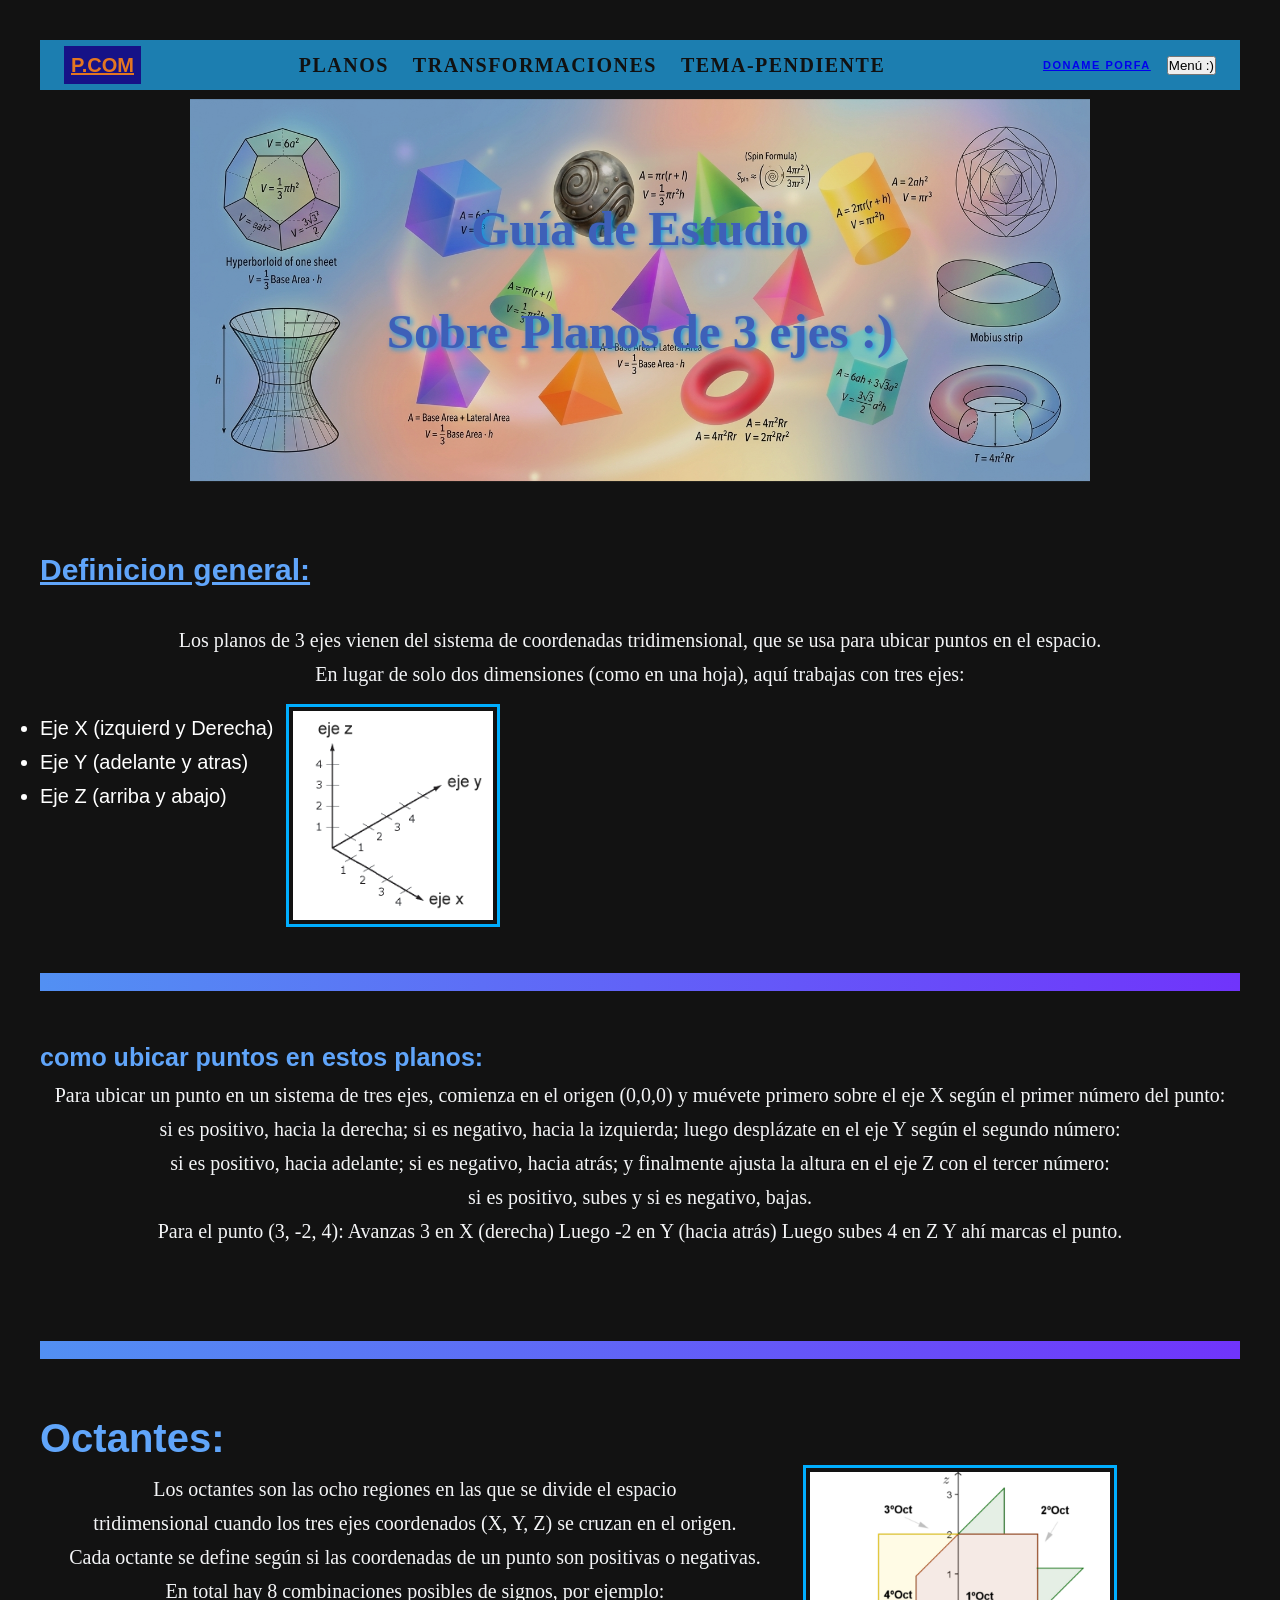
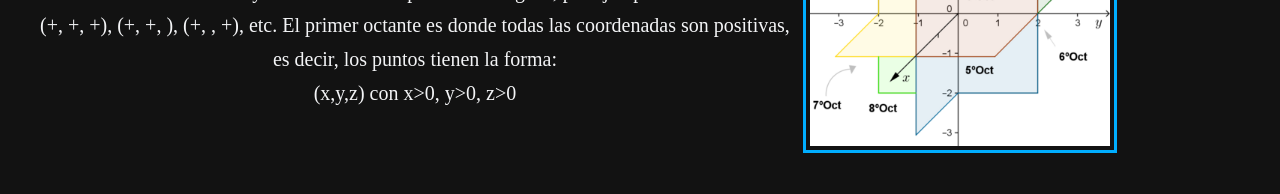
==== Planos.html @ 54665a8a "Subida inicial del proyecto" ====
<!DOCTYPE html>
<html>

<head>
    <link rel="stylesheet" href="super2.css">
    <meta charset="utf-8" />
    <title>Planos de 3 ejes</title>
</head>

<body>

    <nav class="barra">

        <!-- Logo -->
        <a class="logo-de-barra" href="index.html">P.COM</a>

        <!-- Links del menú -->
        <ul class="barra-links">
            <li><a href="Planos.html">Planos</a></li>
            <li><a href="Transformaciones.html">Transformaciones</a></li>
            <li><a href="tema pendiente.html">tema-pendiente</a></li>
        </ul>

        <!-- Derecha -->
        <div class="barra-right">
            <a href="suscripcion.html">Doname porfa</a>
            <button>Menú :)</button>
        </div>

    </nav>

    <div class="hero">
        <img src="imagenes/Imagen11.png" class="fondo">
        <h1>Guía de Estudio</h1>
        <h2>Sobre Planos de 3 ejes :)</h2>
    </div>

    <br />
    <br />

    <h3>Definicion general:</h3> <br />
    <p class="texto">Los planos de 3 ejes vienen del sistema de coordenadas tridimensional, que se usa para ubicar
        puntos en el espacio.<br>
        En lugar de solo dos dimensiones (como en una hoja), aquí trabajas con tres ejes:

    <div style="display: flex; align-items: flex-start; gap: 20px;">
        <ul class="lista">
            <li>Eje X (izquierd y Derecha)</li>
            <li>Eje Y (adelante y atras)</li>
            <li>Eje Z (arriba y abajo)</li>
        </ul>
        <a href="imagenes/imagen8.png" target="_blank">
        <img src="imagenes/imagen8.png" alt="Ejes 3D"  class="imagen-boton"  style="width: 200px;">
        </a>
    </div>
    </p>

    <hr class="degradado"> <!-- acuerdate de ponerle la imagen del gorro de jotaro -->

    <h4>como ubicar puntos en estos planos:</h4>

    <p class="texto">Para ubicar un punto en un sistema de tres ejes, comienza en el origen (0,0,0) y muévete primero
        sobre el eje X según el primer número del punto:<br>
        si es positivo, hacia la derecha; si es negativo, hacia la izquierda; luego desplázate en el eje Y según el
        segundo número:<br>
        si es positivo, hacia adelante; si es negativo, hacia atrás; y finalmente ajusta la altura en el eje Z con el
        tercer número:<br>
        si es positivo, subes y si es negativo, bajas.<br>
        Para el punto (3, -2, 4):
        Avanzas 3 en X (derecha)
        Luego -2 en Y (hacia atrás)
        Luego subes 4 en Z
        Y ahí marcas el punto.
    </p>
    <br>  <!-- acuerdate de ponerl el video -->
    <hr class="degradado">

    <h5>Octantes:</h5>

    <div style="display: flex; align-items: flex-start; gap: 20px;">
        <p class="texto">

            Los octantes son las ocho regiones en las que se divide el espacio<br> tridimensional cuando los tres ejes
            coordenados (X, Y, Z) se cruzan en el origen.<br>
            Cada octante se define según si las coordenadas de un punto son positivas o negativas.<br>
            En total hay 8 combinaciones posibles de signos, por ejemplo:<br>
            (+, +, +), (+, +, ), (+, , +), etc. El primer
            octante es donde todas las coordenadas son positivas,<br> es decir, los puntos tienen la forma:<br>
            (x,y,z) con x>0, y>0, z>0
            <br>   <!-- podrias poner algun ejemplo para añadir mas contenido -->
        </p>
        <a href="imagenes/imagen9.png" target="_blank">
            <img src="imagenes/imagen9.png" alt="octantes"  class="imagen-boton"  style="width: 300px;">
        </a>
        
    </div>

</body>

</html>
---- super2.css ----
/* Decoracion de la pagina */


/* <-- alinear texto */
h1,
h2,
p {
    font-family: 'Comic Sans MS', cursive;
    text-decoration: wavy;
    text-align: center !important;
    margin-bottom: 20px;
}

.lista {
    font-size: 20px;
    text-decoration: none;
    color: #ffffff;
}

/* <-- tamaño del texto */
.hero h1,
.hero h2 {
    font-size: 49px;
    /* <-- sombra del texto */
    position: relative;
    z-index: 1;
    text-shadow: 2px 2px 5px rgb(14, 153, 228);

}

/* añadir margen */
body {
    margin: 40px;

}

h3 {
    font-size: 30px;
    /* <-- tamaño */
    color: #60a5fa;
    /* <-- color */
    text-decoration: underline;
}

h4 {
    font-size: 25px;
    color: #60a5fa;
}

h5 {
    font-size: 40px;
    color: #60a5fa;
}

.barra {
    display: flex;
    /* pone todo en fila */
    align-items: center;
    /* centra verticalmente */
    justify-content: space-between;
    height: 50px;
    padding: 0 24px;
    background: #1c7eb0;
}

/* Logo */
.logo-de-barra {
    background: #161287;
    color: #e47621;
    font-size: 20px;
    font-weight: 900;
    padding: 2px 7px;
}

.barra-links {
    display: flex;
    list-style: none;
    gap: 0;
    margin: 0;
    padding: 0;
}

.barra-links a {
    font-family: 'Comic Sans MS', cursive;
    display: block;
    padding: 0 12px;
    font-size: 20px;
    font-weight: 700;
    letter-spacing: 1.5px;
    text-transform: uppercase;
    color: #111;
    text-decoration: none;
    line-height: 50px;
}

.barra-links a:hover {
    opacity: 0.5;
}

.barra-right {
    display: flex;
    align-items: center;
    gap: 16px;
    font-size: 11px;
    font-weight: 700;
    letter-spacing: 1.5px;
    text-transform: uppercase;
}

.degradado {
    border: 0;
    height: 18px;
    background: linear-gradient(to right, #5290f3, #7034fb);
    margin: 45px 0;
}

.texto {
    font-size: 20px;
    color: #f3f4f6;
}

.imagen-boton {
    transition: transform 0.2s ease;
    cursor: pointer;
    outline: 3px solid rgb(0, 174, 255);
    outline-offset: 4px;
}

.imagen-boton:hover {
    transform: scale(1.1);
}

.hero,
section {
    position: relative;
    text-align: center;
    height: 400px;
    display: flex;
    flex-direction: column;
    justify-content: center;
    align-items: center;
    opacity: 10;
}

.fondo {
    position: absolute;
    top: 50%;
    left: 50%;
    transform: translate(-50%, -50%);
    width: 900px;
    opacity: 0.5;
    z-index: 0;
    opacity: 0.9;
}

* {
    margin: 0;
    padding: 0;
    box-sizing: border-box;
}

body {
    font-family: 'Segoe UI', Arial, sans-serif;
    background-color: #121212;
    /* Fondo más azul */
    color: #333;
    line-height: 1.7;
}

.container {
    max-width: 1150px;
    margin: 0 auto;
    padding: 0 20px;
}


h1,
h2 {
    font-weight: 900;
    color: #3e60b8;

}

.card {
    background: white;
    border-radius: 24px;
    padding: 30px;
    box-shadow: 0 12px 30px rgba(225, 29, 138, 0.12);
}

.btn {
    background: linear-gradient(90deg, #ec4899, #3b82f6);
}

.trans {
    text-align: left !important;
    font-size: medium;
}

.trans strong {
    color: #60a5fa;
    font-size: 18px;
}

.trans p {
    margin-top: 5px;
    color: #d1d5db;
    text-align: left !important;
}

.trans-item {
    display: flex;
    align-items: center;
    justify-content: space-between;
    gap: 20px;
    margin-bottom: 15px;
}

.trans-text {
    flex: 1;
    font-size: 20px;
}

.trans-item img {
    width: 200px;
    height: 150px;
    object-fit: contain;
    border-radius: 8px;
    margin-right: 800px;
}

.trans-img {
    outline: 3px solid rgb(0, 174, 255);
    outline-offset: 4px;
    transition: transform 0.3s ease;
}

.trans-img:hover { 
    transform: translateY(-14px) scale(1.05);
}
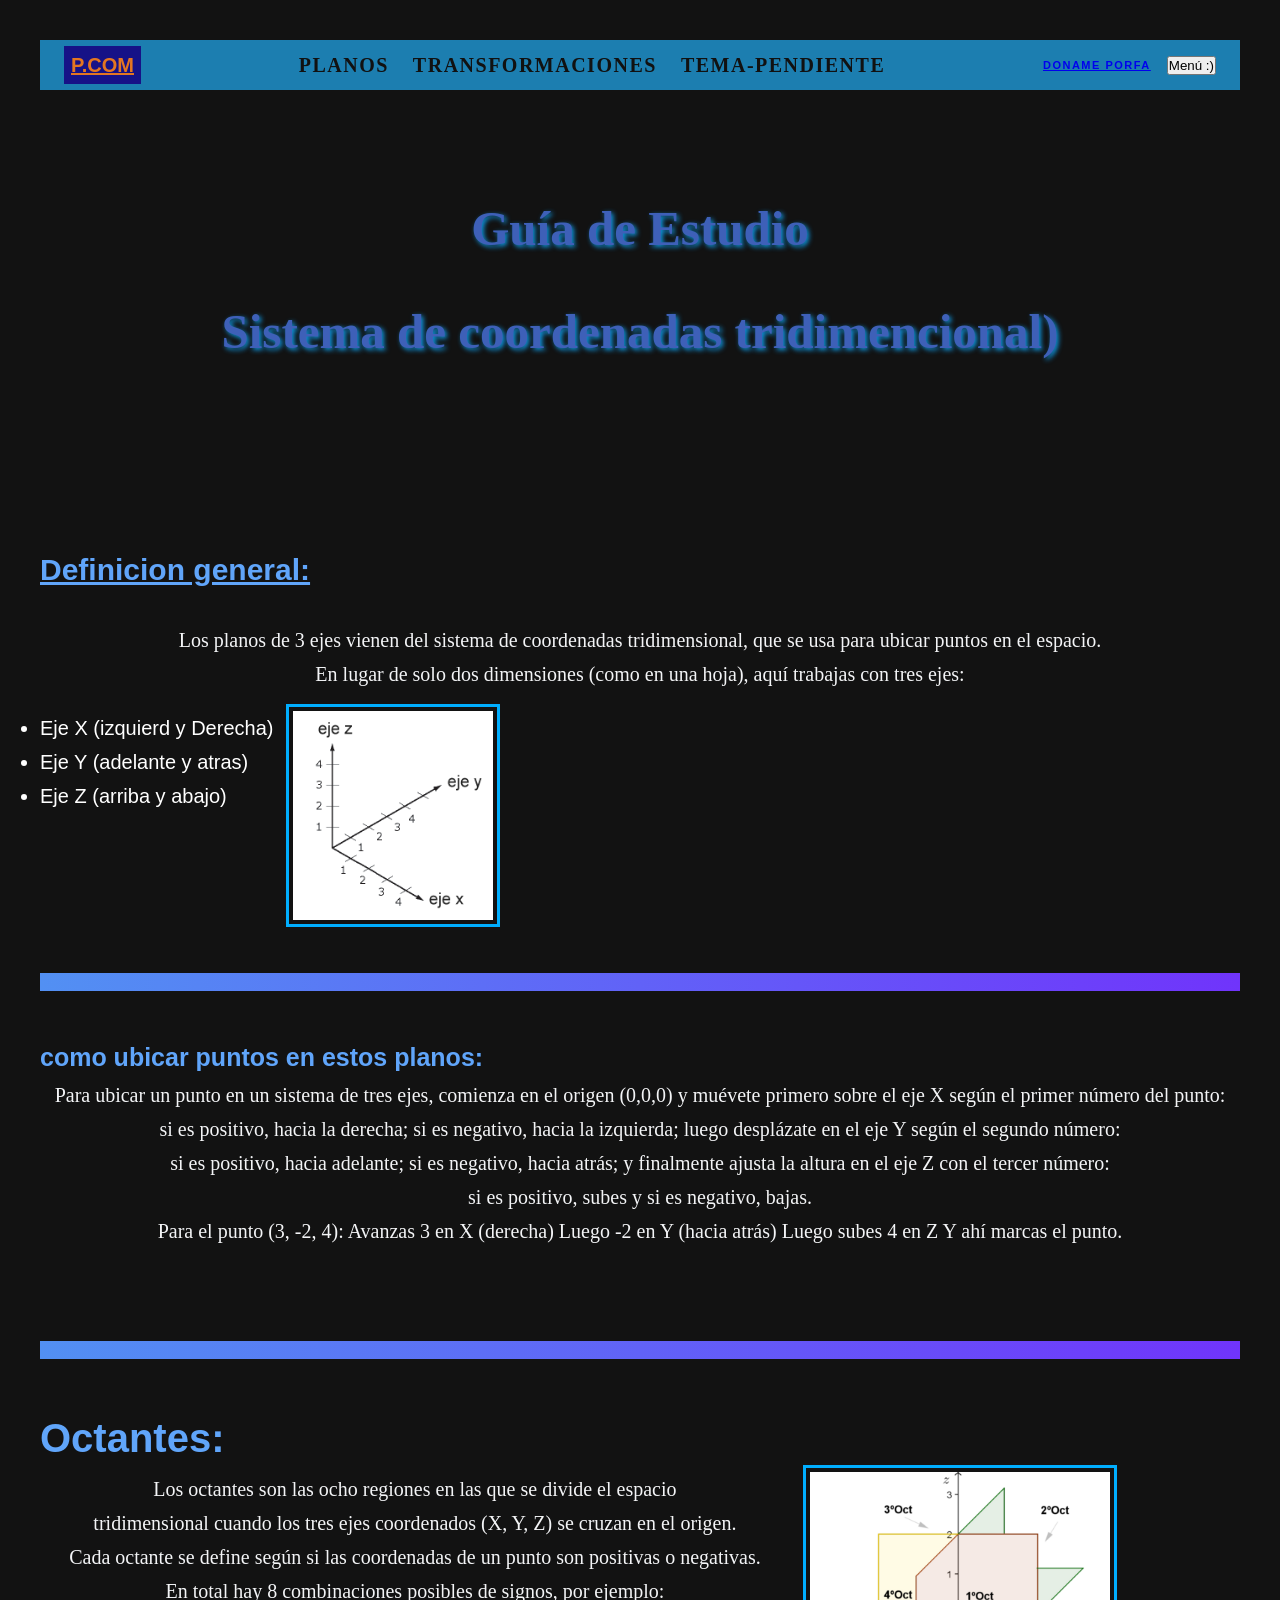
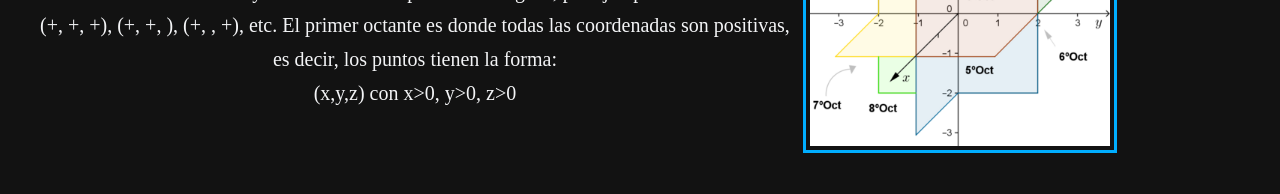
==== commit a96a1e63: "Uptade-2" ====
--- a/Planos.html
+++ b/Planos.html
@@ -30,9 +30,8 @@
     </nav>
 
     <div class="hero">
-        <img src="imagenes/Imagen11.png" class="fondo">
         <h1>Guía de Estudio</h1>
-        <h2>Sobre Planos de 3 ejes :)</h2>
+        <h2>Sistema de coordenadas tridimencional)</h2>
     </div>
 
     <br />
@@ -55,7 +54,7 @@
     </div>
     </p>
 
-    <hr class="degradado"> <!-- acuerdate de ponerle la imagen del gorro de jotaro -->
+    <hr class="degradado-1"> 
 
     <h4>como ubicar puntos en estos planos:</h4>
 
@@ -73,7 +72,7 @@
         Y ahí marcas el punto.
     </p>
     <br>  <!-- acuerdate de ponerl el video -->
-    <hr class="degradado">
+    <hr class="degradado-1">
 
     <h5>Octantes:</h5>
 
--- a/super2.css
+++ b/super2.css
@@ -107,11 +107,26 @@
     text-transform: uppercase;
 }
 
-.degradado {
+.degradado-1 {
     border: 0;
     height: 18px;
     background: linear-gradient(to right, #5290f3, #7034fb);
     margin: 45px 0;
+}
+
+.degradado-2 {
+    border: 0;
+    height: 18px;
+    background: linear-gradient(to right, #5290f3, #2bf96c);
+    margin: 45px 0;
+}
+
+.degradado-2-T {
+        background: linear-gradient(to right, #5290f3, #2bf96c);
+    background-clip: text;
+    -webkit-background-clip: text;
+    -webkit-text-fill-color: transparent;
+    color: transparent;
 }
 
 .texto {
@@ -235,6 +250,39 @@
     transition: transform 0.3s ease;
 }
 
-.trans-img:hover { 
+.trans-img:hover {
     transform: translateY(-14px) scale(1.05);
+}
+
+.faq-header {
+    background: none;
+    border: none;
+    cursor: pointer;
+    font-weight: bold;
+    font-size: 1rem;
+    display: flex;
+    justify-content: space-between;
+    align-items: center;
+    width: 100%;
+    padding: 8px 0;
+    text-align: left;
+    color: #60a5fa;
+}
+
+.faq-chevron {
+    transition: transform 0.3s ease;
+}
+
+.faq-item.open .faq-chevron {
+    transform: rotate(180deg);
+}
+
+.faq-body {
+    max-height: 0;
+    overflow: hidden;
+    transition: max-height 0.3s ease;
+}
+
+.faq-item.open .faq-body {
+    max-height: 600px;
 }
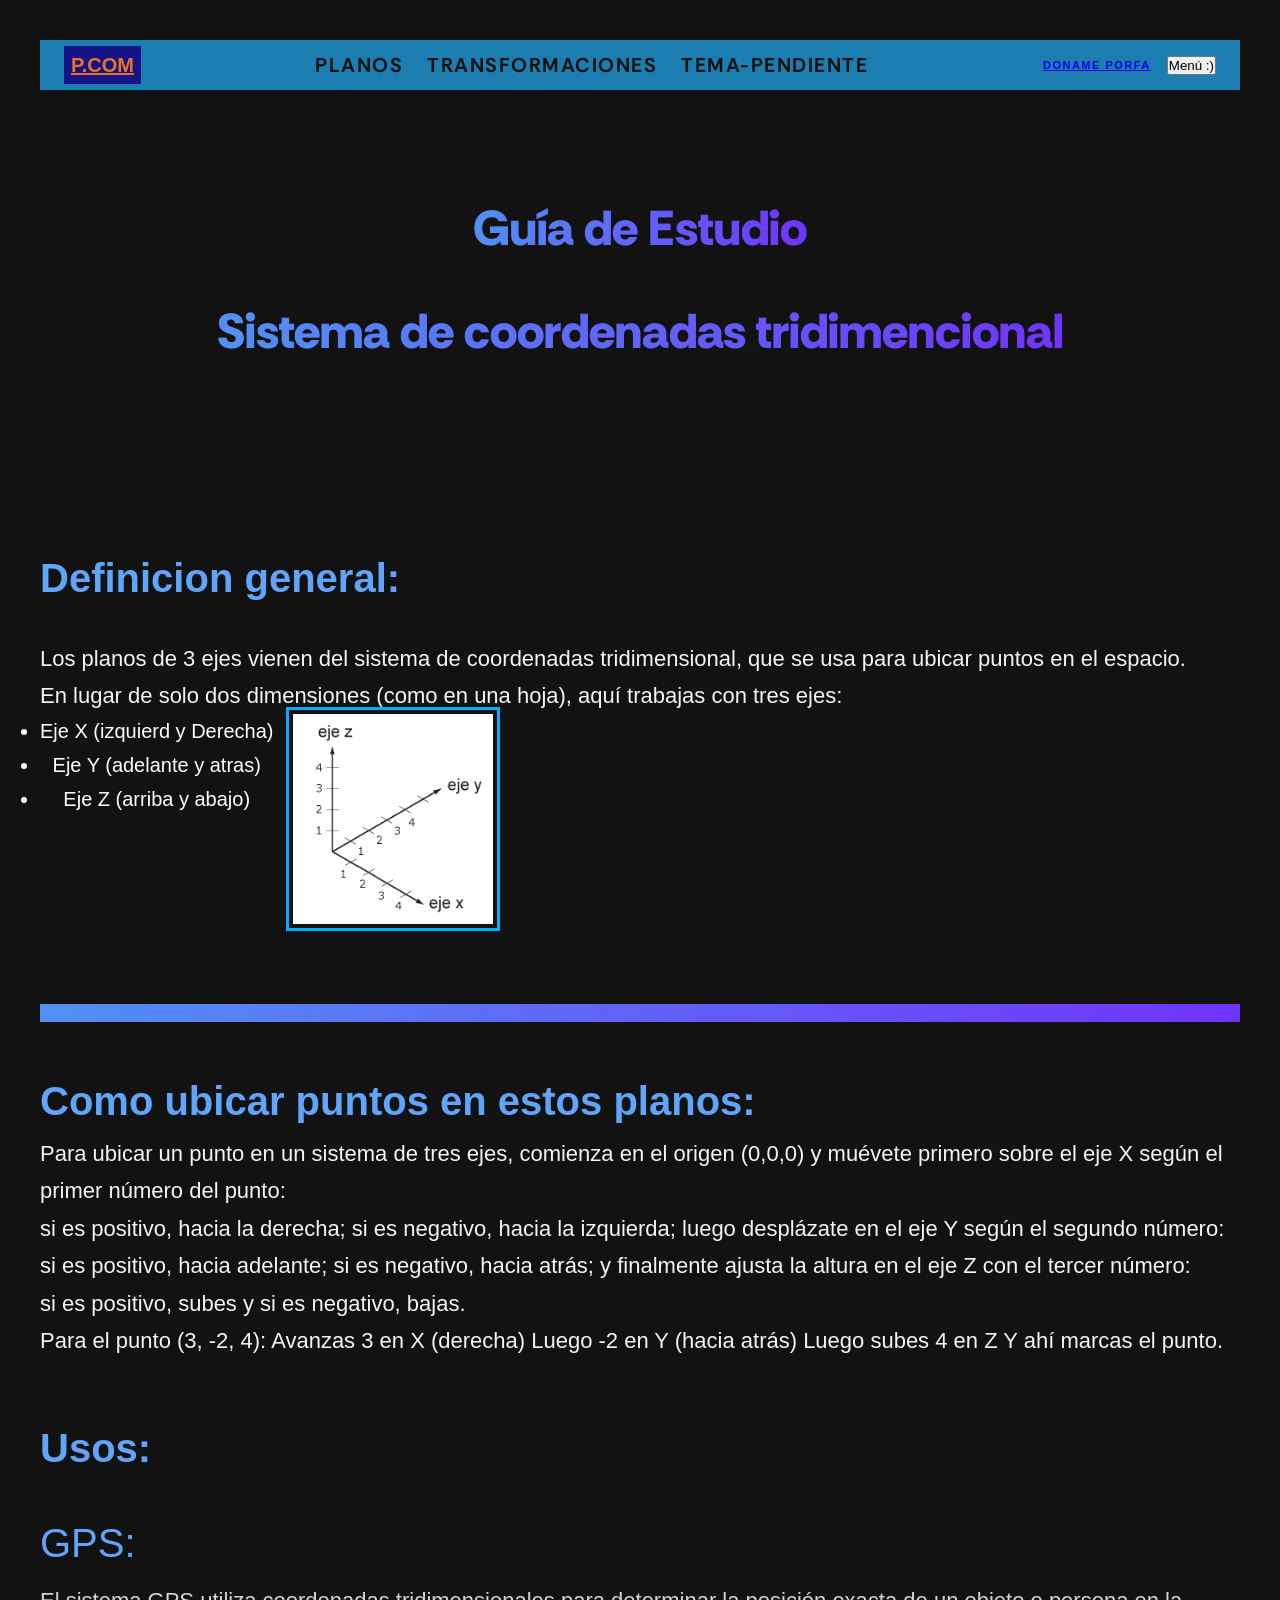
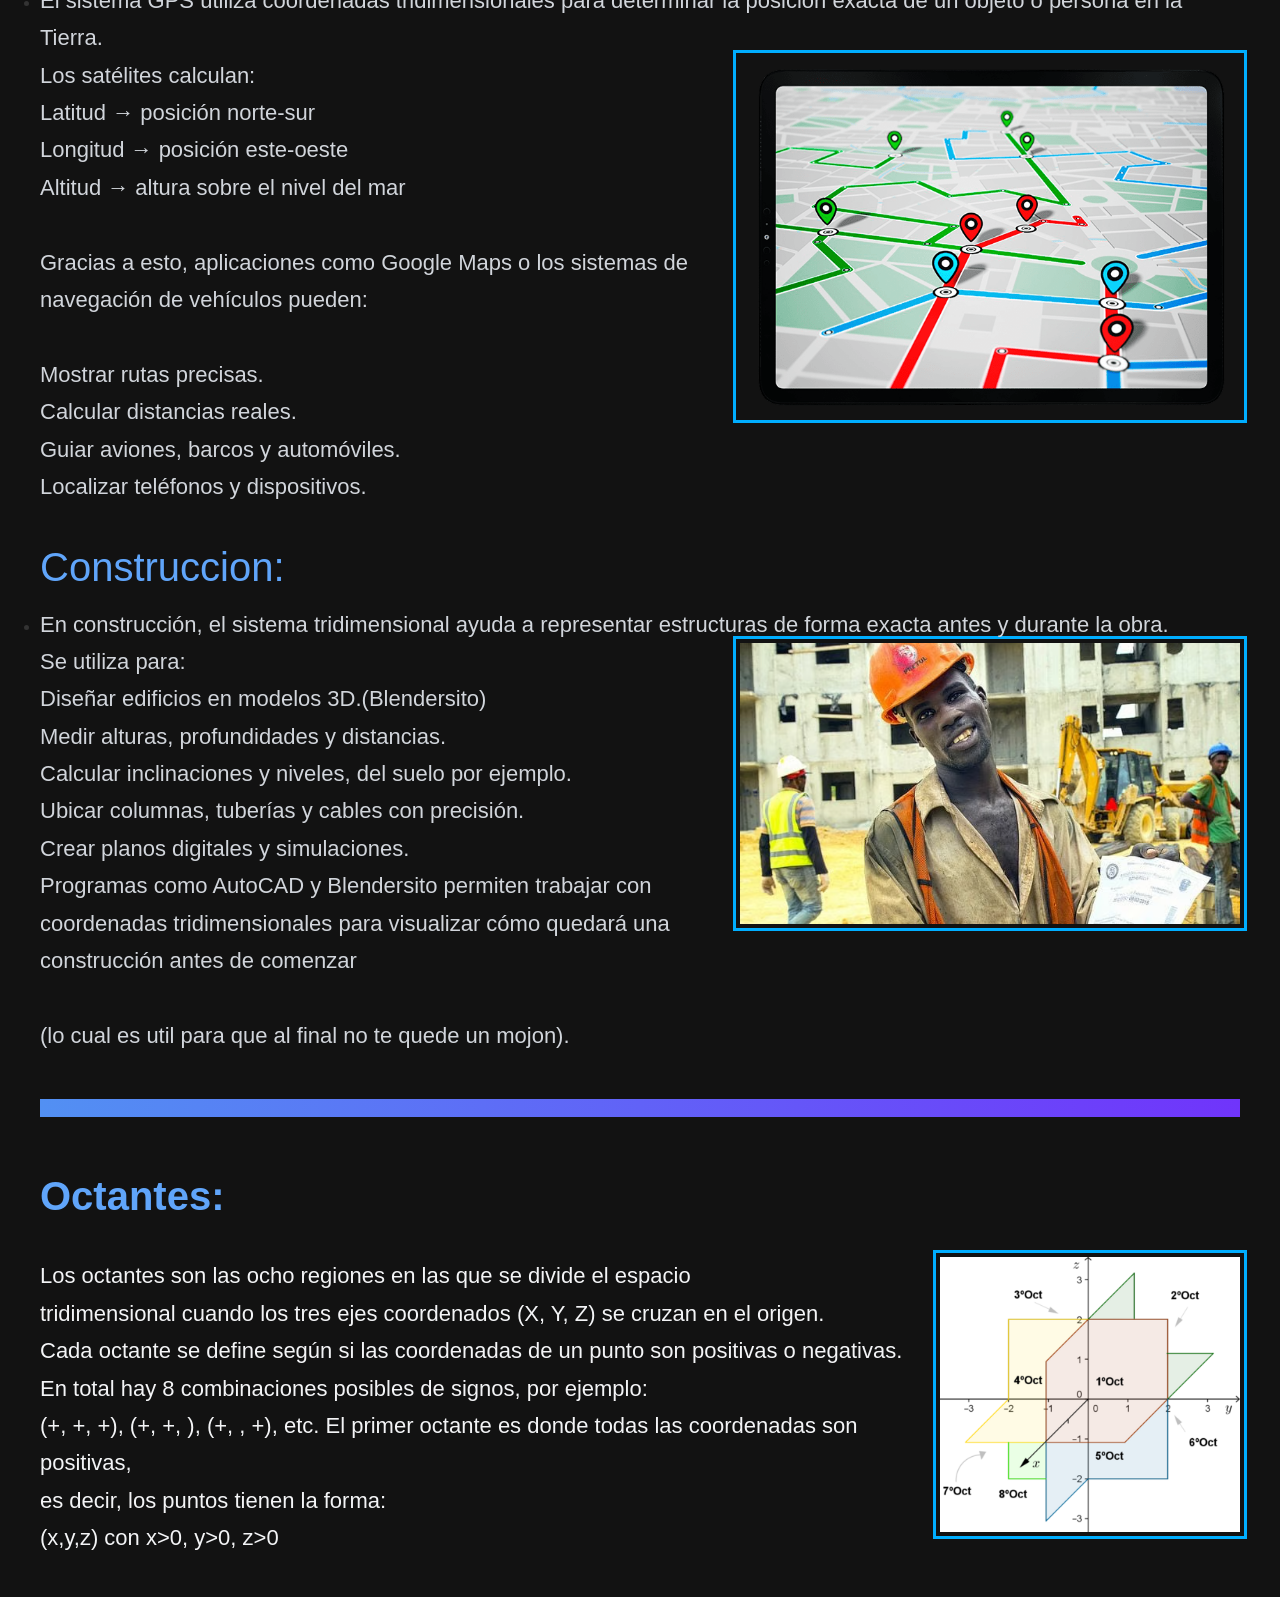
==== commit b93e68d4: "Uptade-3" ====
--- a/Planos.html
+++ b/Planos.html
@@ -30,14 +30,14 @@
     </nav>
 
     <div class="hero">
-        <h1>Guía de Estudio</h1>
-        <h2>Sistema de coordenadas tridimencional)</h2>
+        <h1 class="degradado-1-T">Guía de Estudio</h1>
+        <h2 class="degradado-1-T">Sistema de coordenadas tridimencional</h2>
     </div>
 
     <br />
     <br />
 
-    <h3>Definicion general:</h3> <br />
+    <h3 class="Haches">Definicion general:</h3> <br />
     <p class="texto">Los planos de 3 ejes vienen del sistema de coordenadas tridimensional, que se usa para ubicar
         puntos en el espacio.<br>
         En lugar de solo dos dimensiones (como en una hoja), aquí trabajas con tres ejes:
@@ -49,14 +49,13 @@
             <li>Eje Z (arriba y abajo)</li>
         </ul>
         <a href="imagenes/imagen8.png" target="_blank">
-        <img src="imagenes/imagen8.png" alt="Ejes 3D"  class="imagen-boton"  style="width: 200px;">
+            <img src="imagenes/imagen8.png" alt="Ejes 3D" class="imagen-boton" style="width: 200px;">
         </a>
     </div>
-    </p>
+    </p> <br>
+    <hr class="degradado-1">
 
-    <hr class="degradado-1"> 
-
-    <h4>como ubicar puntos en estos planos:</h4>
+    <h4 class="Haches">Como ubicar puntos en estos planos:</h4>
 
     <p class="texto">Para ubicar un punto en un sistema de tres ejes, comienza en el origen (0,0,0) y muévete primero
         sobre el eje X según el primer número del punto:<br>
@@ -70,12 +69,52 @@
         Luego -2 en Y (hacia atrás)
         Luego subes 4 en Z
         Y ahí marcas el punto.
-    </p>
-    <br>  <!-- acuerdate de ponerl el video -->
+    </p> <br><br>
+
+    <h6 class="Haches">Usos:</h6> <br>
+    <p class="Haches">GPS:</p>
+    <ul class="trans">
+        <li>
+            <p class="texto">
+                El sistema GPS utiliza coordenadas tridimensionales para determinar la posición exacta de un objeto o
+                persona en la Tierra.<br> <img src="imagenes/imagen18.png" alt="GPS" class="trans-img trans-item img" style="float: right; width: 500px;">
+                Los satélites calculan:<br>
+                Latitud → posición norte-sur<br>
+                Longitud → posición este-oeste<br> 
+                Altitud → altura sobre el nivel del mar<br><br>
+
+                Gracias a esto, aplicaciones como Google Maps o los sistemas de navegación de vehículos pueden:<br><br> 
+
+                Mostrar rutas precisas.<br>
+                Calcular distancias reales.<br>
+                Guiar aviones, barcos y automóviles.<br>
+                Localizar teléfonos y dispositivos.<br>
+            </p>
+        </li>
+    </ul><br>
+
+    <p class="Haches">Construccion:</p>
+    <ul class="trans">
+        <li>
+            <p class="texto">
+                En construcción, el sistema tridimensional ayuda a representar estructuras de forma exacta antes y
+                durante la obra.<br><img src="imagenes/imagen19.png" alt="construcción" class="trans-img trans-item img" style="float: right; width: 500px;">
+                Se utiliza para:<br>
+                Diseñar edificios en modelos 3D.(Blendersito)<br>
+                Medir alturas, profundidades y distancias.<br>
+                Calcular inclinaciones y niveles, del suelo por ejemplo.<br>
+                Ubicar columnas, tuberías y cables con precisión.<br>
+                Crear planos digitales y simulaciones.<br>
+                Programas como AutoCAD y Blendersito permiten trabajar con coordenadas tridimensionales para visualizar cómo quedará una construcción antes de comenzar<br><br>
+                (lo cual es util para que al final no te quede un mojon).
+            </p>
+        </li>
+    </ul>
+
     <hr class="degradado-1">
 
-    <h5>Octantes:</h5>
-
+    <h5 class="Haches">Octantes:</h5>
+    <br>
     <div style="display: flex; align-items: flex-start; gap: 20px;">
         <p class="texto">
 
@@ -86,12 +125,12 @@
             (+, +, +), (+, +, ), (+, , +), etc. El primer
             octante es donde todas las coordenadas son positivas,<br> es decir, los puntos tienen la forma:<br>
             (x,y,z) con x>0, y>0, z>0
-            <br>   <!-- podrias poner algun ejemplo para añadir mas contenido -->
+            <br> <!-- podrias poner algun ejemplo para añadir mas contenido -->
         </p>
         <a href="imagenes/imagen9.png" target="_blank">
-            <img src="imagenes/imagen9.png" alt="octantes"  class="imagen-boton"  style="width: 300px;">
+            <img src="imagenes/imagen9.png" alt="octantes" class="imagen-boton" style="width: 300px;">
         </a>
-        
+
     </div>
 
 </body>
--- a/super2.css
+++ b/super2.css
@@ -1,11 +1,12 @@
 /* Decoracion de la pagina */
 
+@import url('https://fonts.googleapis.com/css2?family=Rethink+Sans:ital,wght@0,400..800;1,400..800&display=swap');
 
 /* <-- alinear texto */
 h1,
 h2,
-p {
-    font-family: 'Comic Sans MS', cursive;
+body {
+    font-family: 'Rethink Sans', sans-serif;
     text-decoration: wavy;
     text-align: center !important;
     margin-bottom: 20px;
@@ -21,11 +22,6 @@
 .hero h1,
 .hero h2 {
     font-size: 49px;
-    /* <-- sombra del texto */
-    position: relative;
-    z-index: 1;
-    text-shadow: 2px 2px 5px rgb(14, 153, 228);
-
 }
 
 /* añadir margen */
@@ -34,22 +30,10 @@
 
 }
 
-h3 {
-    font-size: 30px;
-    /* <-- tamaño */
-    color: #60a5fa;
-    /* <-- color */
-    text-decoration: underline;
-}
-
-h4 {
-    font-size: 25px;
-    color: #60a5fa;
-}
-
-h5 {
+.Haches {
     font-size: 40px;
     color: #60a5fa;
+    text-align: left;
 }
 
 .barra {
@@ -81,7 +65,7 @@
 }
 
 .barra-links a {
-    font-family: 'Comic Sans MS', cursive;
+    font-family: 'Rethink Sans', sans-serif;
     display: block;
     padding: 0 12px;
     font-size: 20px;
@@ -114,6 +98,14 @@
     margin: 45px 0;
 }
 
+.degradado-1-T {
+    background: linear-gradient(to right, #5290f3, #7034fb);
+    background-clip: text;
+    -webkit-background-clip: text;
+    -webkit-text-fill-color: transparent;
+    color: transparent;
+}
+
 .degradado-2 {
     border: 0;
     height: 18px;
@@ -122,7 +114,7 @@
 }
 
 .degradado-2-T {
-        background: linear-gradient(to right, #5290f3, #2bf96c);
+    background: linear-gradient(to right, #5290f3, #2bf96c);
     background-clip: text;
     -webkit-background-clip: text;
     -webkit-text-fill-color: transparent;
@@ -130,8 +122,9 @@
 }
 
 .texto {
-    font-size: 20px;
+    font-size: 22px;
     color: #f3f4f6;
+    text-align: left;
 }
 
 .imagen-boton {
@@ -203,9 +196,6 @@
     box-shadow: 0 12px 30px rgba(225, 29, 138, 0.12);
 }
 
-.btn {
-    background: linear-gradient(90deg, #ec4899, #3b82f6);
-}
 
 .trans {
     text-align: left !important;
@@ -233,7 +223,7 @@
 
 .trans-text {
     flex: 1;
-    font-size: 20px;
+    font-size: 22px;
 }
 
 .trans-item img {
@@ -259,7 +249,7 @@
     border: none;
     cursor: pointer;
     font-weight: bold;
-    font-size: 1rem;
+    font-size: 1.3rem;
     display: flex;
     justify-content: space-between;
     align-items: center;
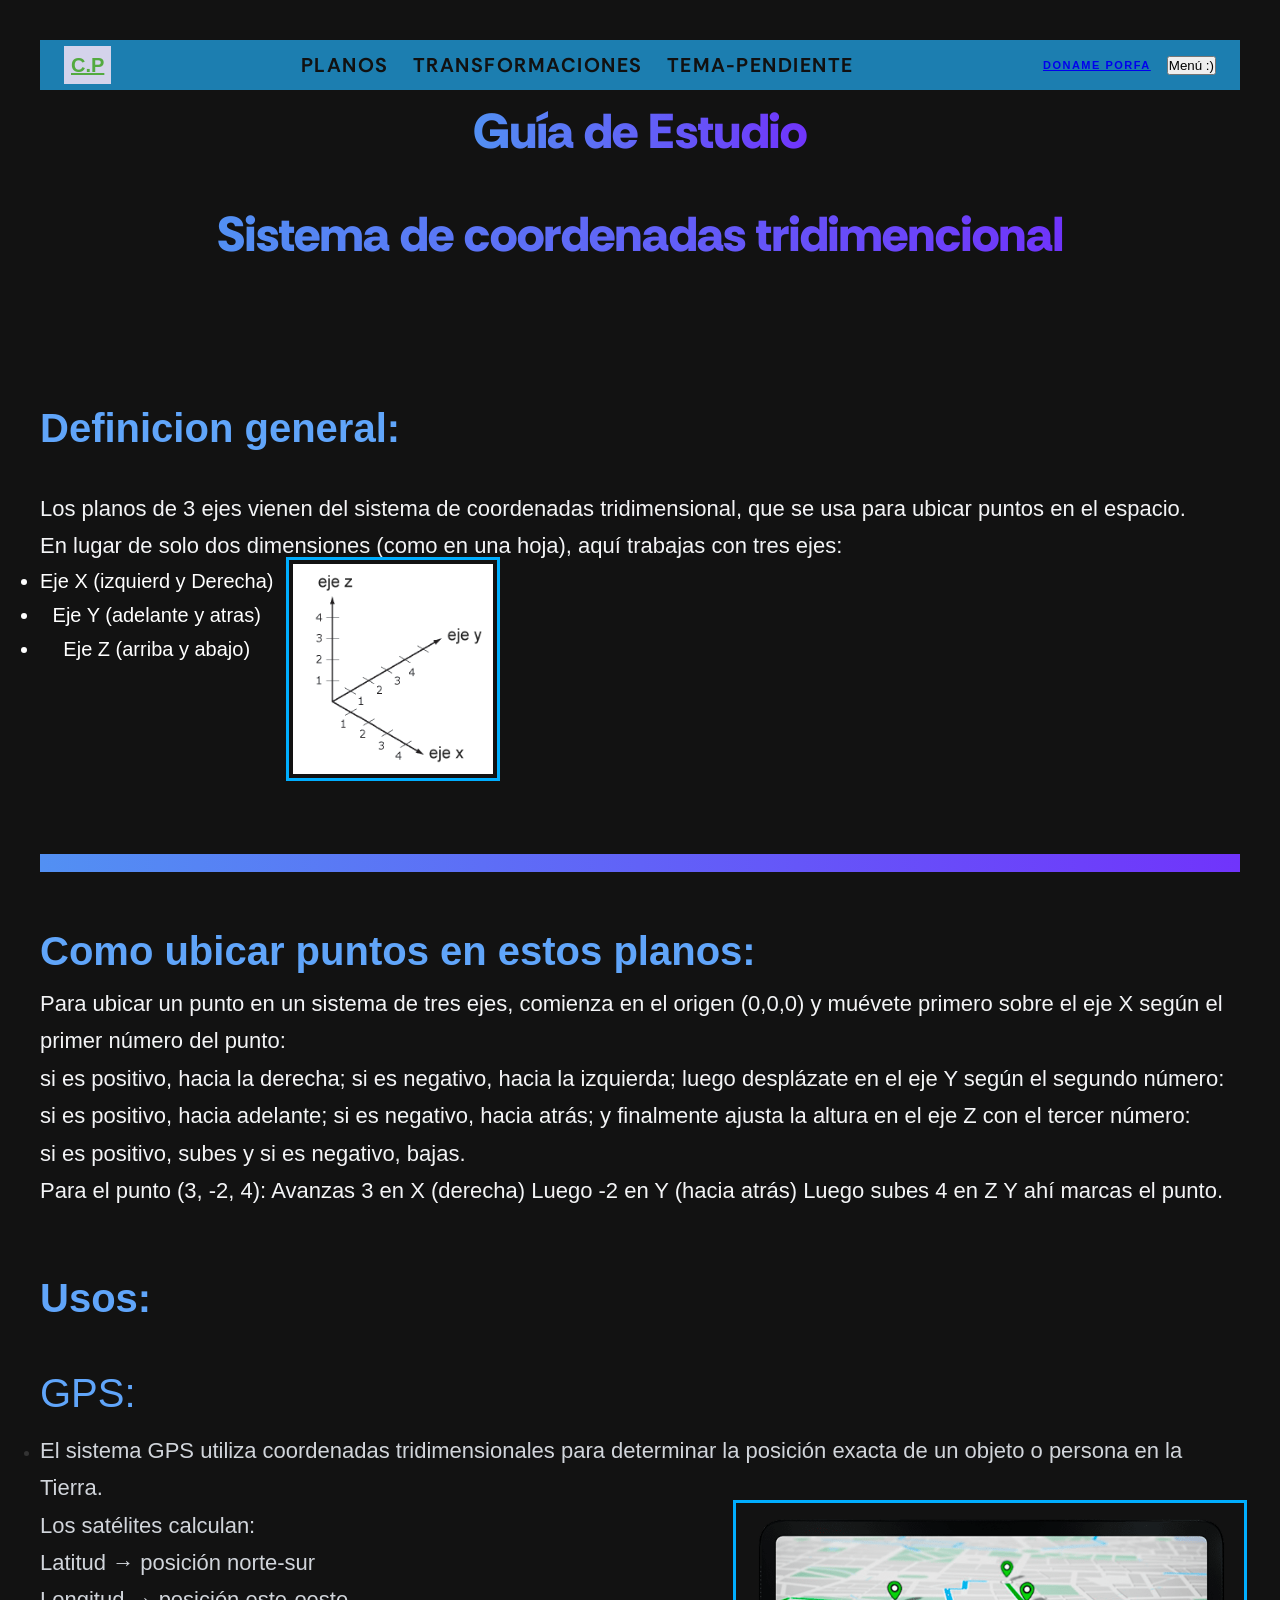
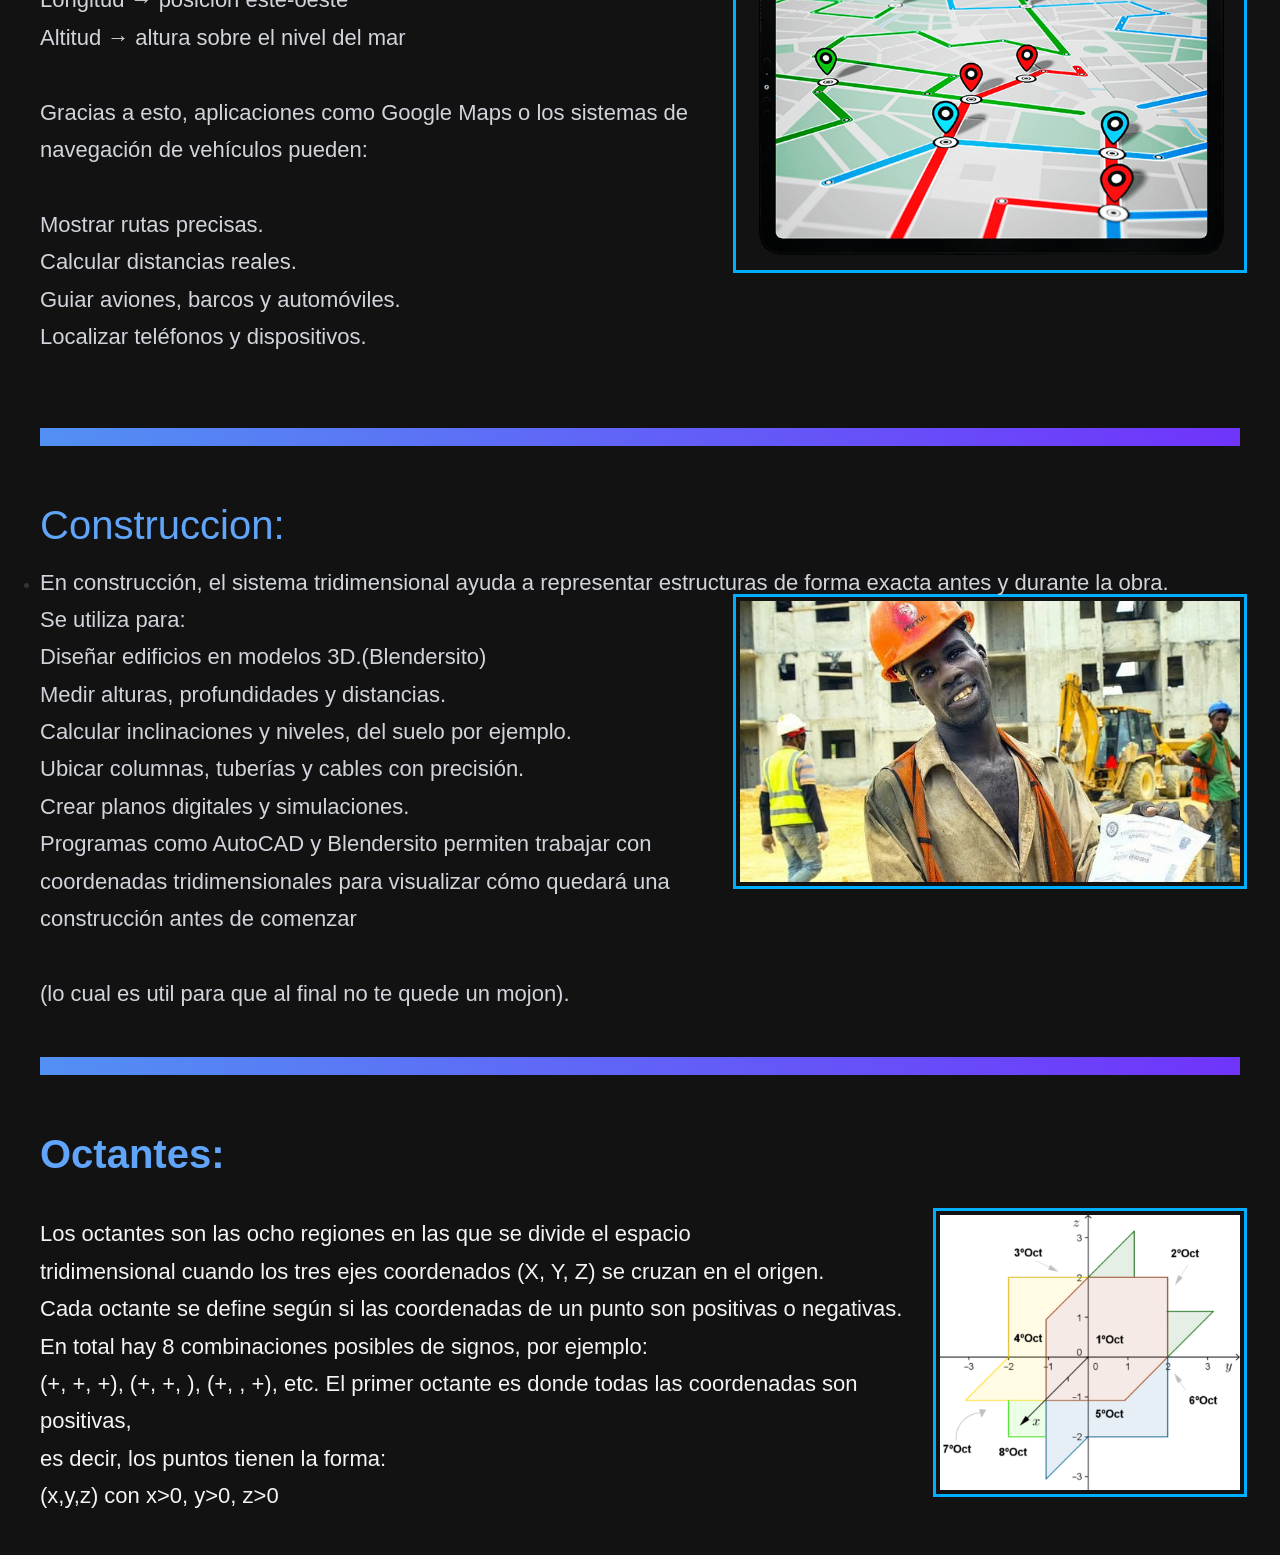
==== commit 6c76a1a2: "Uptade-3.5" ====
--- a/Planos.html
+++ b/Planos.html
@@ -2,26 +2,22 @@
 <html>
 
 <head>
+    <title>Planos de 3 ejes</title>
     <link rel="stylesheet" href="super2.css">
-    <meta charset="utf-8" />
-    <title>Planos de 3 ejes</title>
 </head>
 
 <body>
 
     <nav class="barra">
-
-        <!-- Logo -->
-        <a class="logo-de-barra" href="index.html">P.COM</a>
-
-        <!-- Links del menú -->
+        
+        <a class="logo-de-barra" href="index.html">C.P</a>
+        
         <ul class="barra-links">
             <li><a href="Planos.html">Planos</a></li>
             <li><a href="Transformaciones.html">Transformaciones</a></li>
             <li><a href="tema pendiente.html">tema-pendiente</a></li>
         </ul>
-
-        <!-- Derecha -->
+        
         <div class="barra-right">
             <a href="suscripcion.html">Doname porfa</a>
             <button>Menú :)</button>
@@ -91,7 +87,7 @@
                 Localizar teléfonos y dispositivos.<br>
             </p>
         </li>
-    </ul><br>
+    </ul> <br> <hr class="degradado-1">
 
     <p class="Haches">Construccion:</p>
     <ul class="trans">
--- a/super2.css
+++ b/super2.css
@@ -27,7 +27,6 @@
 /* añadir margen */
 body {
     margin: 40px;
-
 }
 
 .Haches {
@@ -49,8 +48,8 @@
 
 /* Logo */
 .logo-de-barra {
-    background: #161287;
-    color: #e47621;
+    background: #d4d3eb;
+    color: #53aa40;
     font-size: 20px;
     font-weight: 900;
     padding: 2px 7px;
@@ -142,23 +141,11 @@
 section {
     position: relative;
     text-align: center;
-    height: 400px;
+    height: 250px;
     display: flex;
     flex-direction: column;
-    justify-content: center;
     align-items: center;
     opacity: 10;
-}
-
-.fondo {
-    position: absolute;
-    top: 50%;
-    left: 50%;
-    transform: translate(-50%, -50%);
-    width: 900px;
-    opacity: 0.5;
-    z-index: 0;
-    opacity: 0.9;
 }
 
 * {
